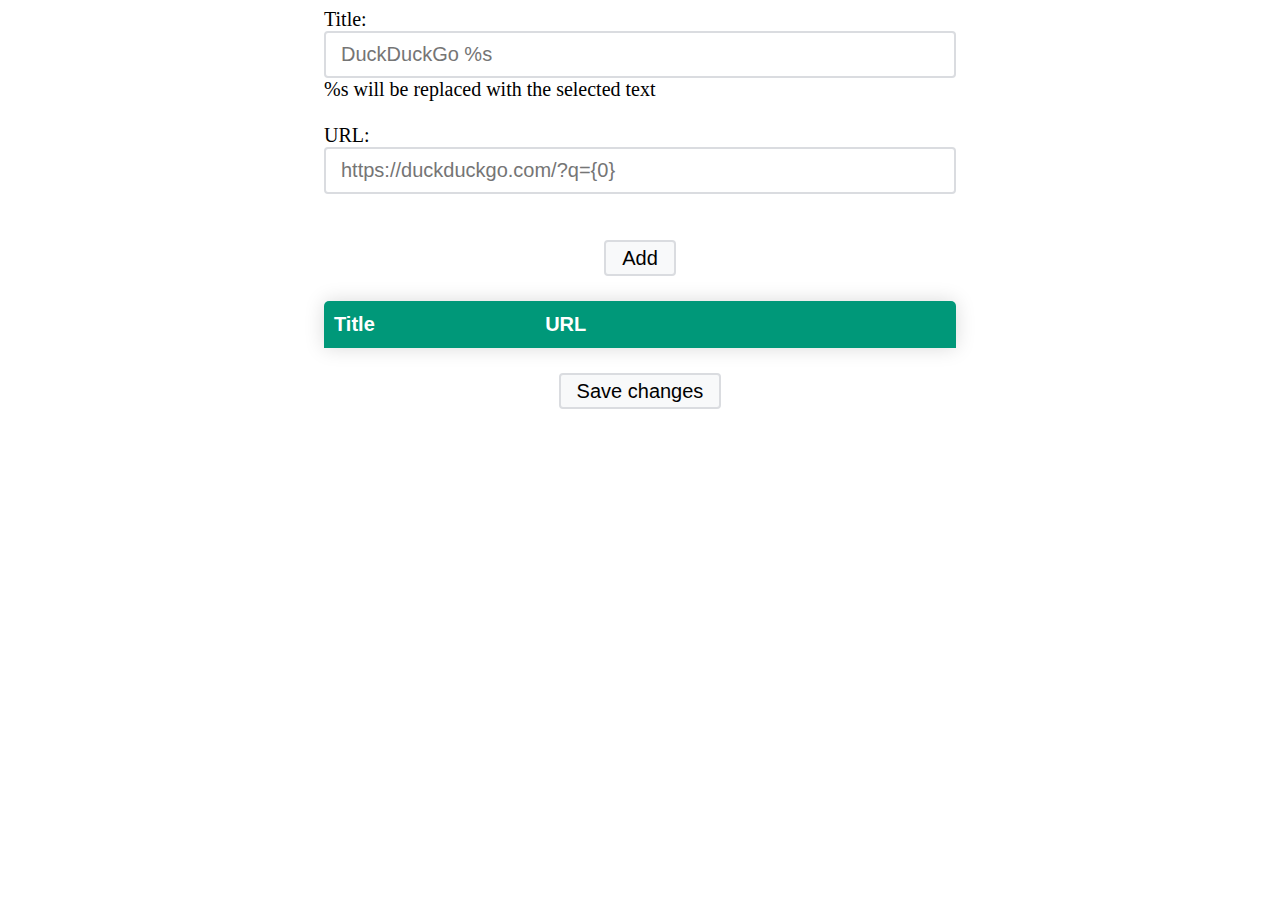
==== options.html @ 458656a0 "Moving UI to the Options page" ====
<!DOCTYPE html>
<html lang="en">
<head>
    <meta charset="UTF-8">
    <meta http-equiv="X-UA-Compatible" content="IE=edge">
    <meta name="viewport" content="width=device-width, initial-scale=1.0">
    <title>Find it!</title>
    <link rel="stylesheet" href="css/style.css">
</head>
<body>
    <div class="container">
        <form>
            <label for="title">Title:</label>
            <input type="text" id="title" name="title" placeholder="DuckDuckGo %s"> <span>%s will be replaced with the selected text</span>
            <br><br>
            <label for="url">URL:</label>
            <input type="text" id="url" name="url" placeholder="https://duckduckgo.com/?q={0}"><br><br>
            <button data-action="add-row">Add</button>
        </form>
        <table class="styled-table">
            <thead>
                <tr>
                    <th>Title</th>
                    <th>URL</th>
                    <th></th>
                    <th></th>
                    <th></th>
                </tr>
            </thead>
            <tbody>
            </tbody>
        </table>
        <button data-action="save-changes">Save changes</button>
    </div>
    <script type="module" src="options.js"></script>
</body>
</html>
---- css/style.css ----
* {
    font-size: 20px;
}

.container {
    margin: auto;
    width: 50%;
}

table {
    width: 100%;
}

td:nth-child(1),
td:nth-child(2) {
    width: 35%;
}

td:nth-child(3),
td:nth-child(4),
td:nth-child(5) {
    width: 10%;
}

button,
tr button {
    display: block;
    margin: auto;
    background-color: #f8f9fa;
    border: 2px solid #dadce0;
    border-radius: 4px;
    cursor: pointer;
    height: 36px;
    padding: 0 16px;
    white-space: pre;
}

tr button:enabled {
    color: #3c4043;
}

tr button:enabled:hover {
    color: #202124;
    border-color: black;
}

input {
    display: block;
    box-sizing: border-box;
    border-radius: 4px;
    border: 2px solid #dadce0;
    width: 100%;
    padding: 0.5rem 0.75rem;
}

.input:focus {
    border-color: black;
}

.styled-table {
    border-collapse: collapse;
    margin: 25px 0;
    font-family: sans-serif;
    min-width: 400px;
    border-radius: 5px 5px 0 0;
    box-shadow: 0 0 20px rgba(0, 0, 0, 0.15);
    overflow: hidden;
}

.styled-table thead tr {
    background-color: #009879;
    color: #ffffff;
    text-align: left;
}

.styled-table th,
.styled-table td {
    padding: 12px 10px;
}

.styled-table tbody tr {
    border-bottom: 1px solid #dddddd;
}

.styled-table tbody tr:nth-of-type(even) {
    background-color: #f3f3f3;
}

.styled-table tbody tr:last-of-type {
    border-bottom: 2px solid #009879;
}

.hidden {
    display: none;
}

button:disabled {
    cursor: not-allowed;
}
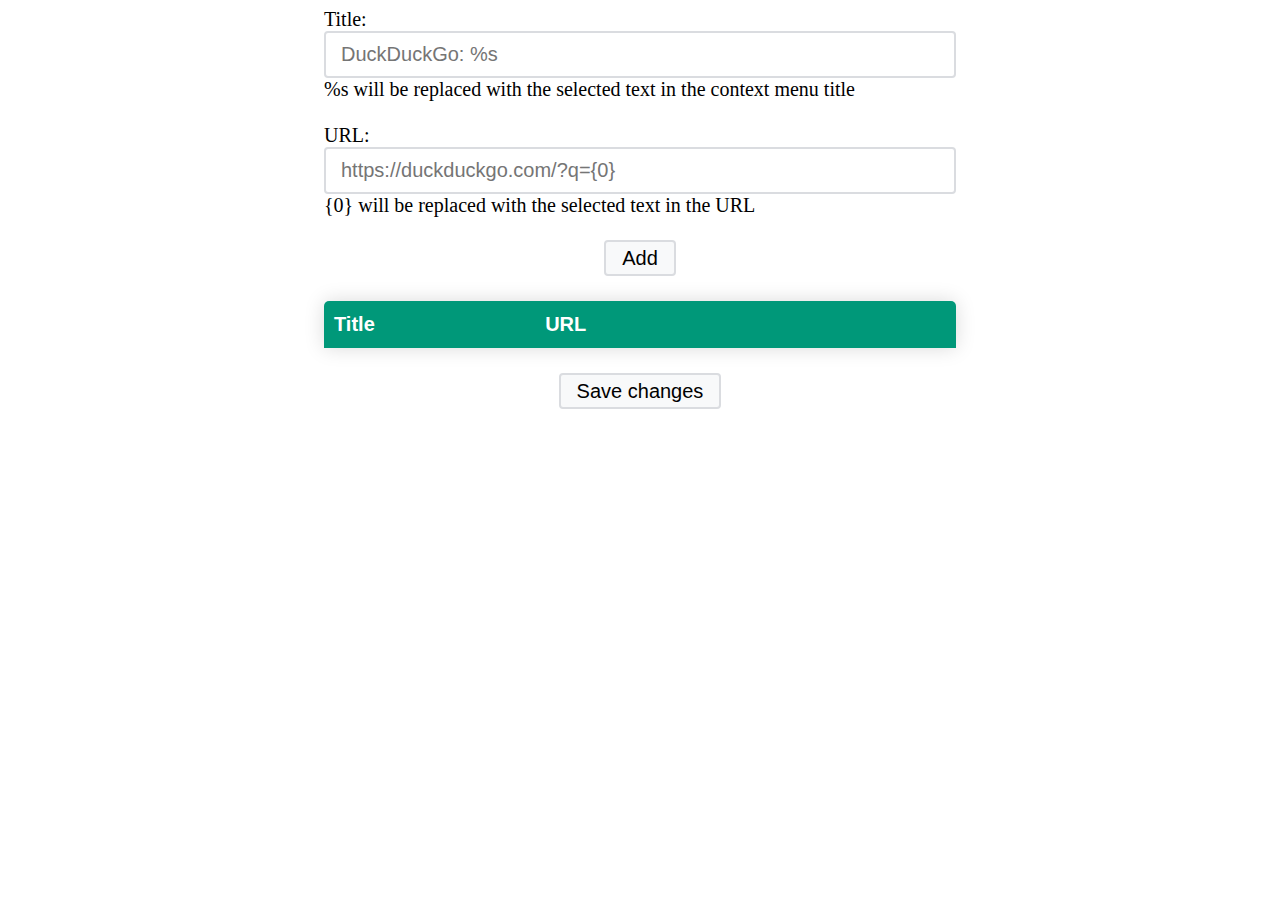
==== commit af23f2f7: "Firefox support" ====
--- a/options.html
+++ b/options.html
@@ -5,16 +5,19 @@
     <meta http-equiv="X-UA-Compatible" content="IE=edge">
     <meta name="viewport" content="width=device-width, initial-scale=1.0">
     <title>Find it!</title>
-    <link rel="stylesheet" href="css/style.css">
+    <link rel="stylesheet" href="./css/style.css">
 </head>
 <body>
     <div class="container">
         <form>
             <label for="title">Title:</label>
-            <input type="text" id="title" name="title" placeholder="DuckDuckGo %s"> <span>%s will be replaced with the selected text</span>
+            <input type="text" id="title" name="title" placeholder="DuckDuckGo: %s">
+            <span>%s will be replaced with the selected text in the context menu title</span>
             <br><br>
             <label for="url">URL:</label>
-            <input type="text" id="url" name="url" placeholder="https://duckduckgo.com/?q={0}"><br><br>
+            <input type="text" id="url" name="url" placeholder="https://duckduckgo.com/?q={0}">
+            <span>{0} will be replaced with the selected text in the URL</span>
+            <br><br>
             <button data-action="add-row">Add</button>
         </form>
         <table class="styled-table">
@@ -32,6 +35,6 @@
         </table>
         <button data-action="save-changes">Save changes</button>
     </div>
-    <script type="module" src="options.js"></script>
+    <script type="module" src="./options.js"></script>
 </body>
 </html>
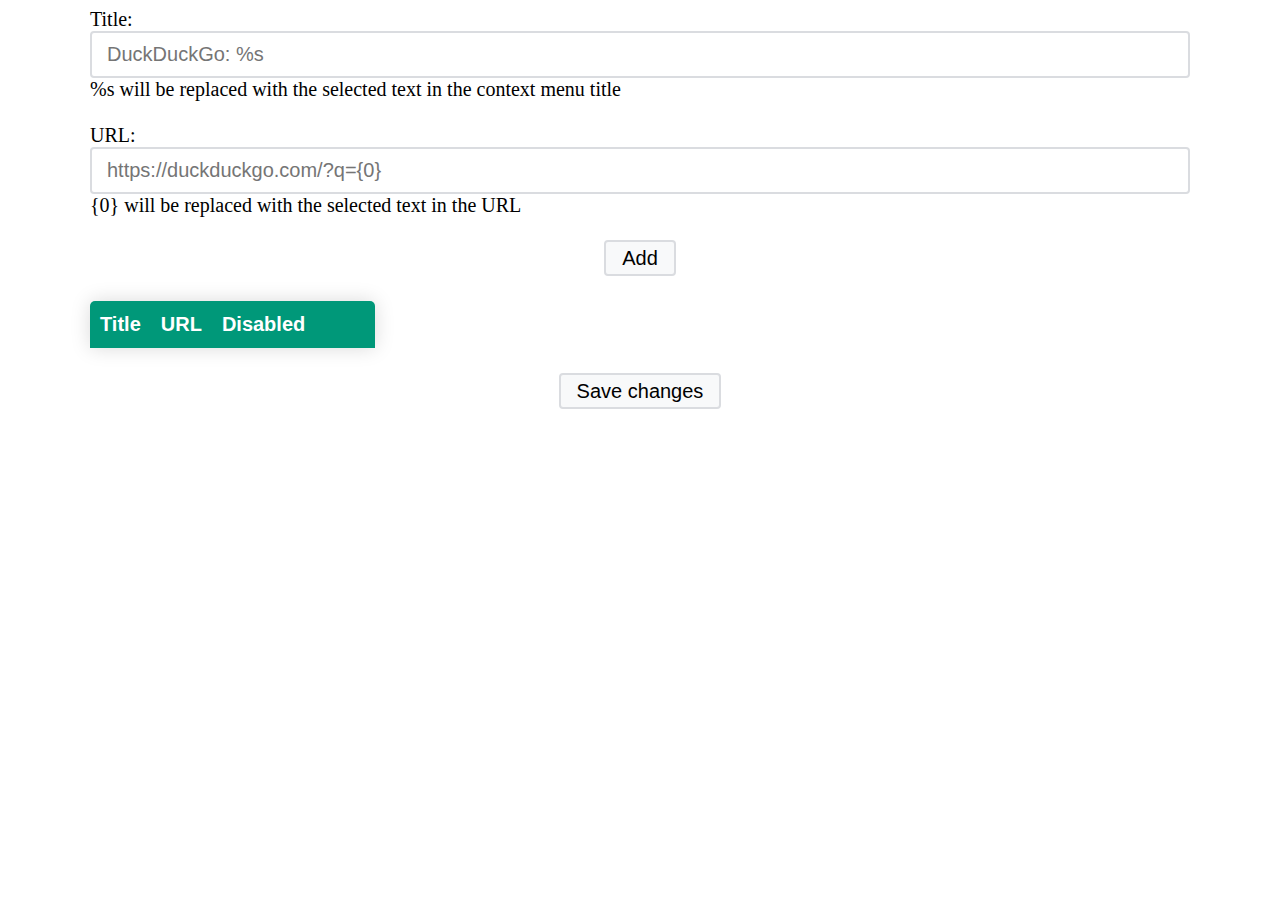
==== commit 716aa1c9: "Allow disabling menus" ====
--- a/options.html
+++ b/options.html
@@ -25,6 +25,7 @@
                 <tr>
                     <th>Title</th>
                     <th>URL</th>
+                    <th>Disabled</th>
                     <th></th>
                     <th></th>
                     <th></th>
--- a/css/style.css
+++ b/css/style.css
@@ -4,21 +4,22 @@
 
 .container {
     margin: auto;
-    width: 50%;
+    min-width: 800px;
+    max-width: 1100px;
 }
 
-table {
-    width: 100%;
+td:nth-child(1) {
+    width: 30%;
 }
 
-td:nth-child(1),
 td:nth-child(2) {
-    width: 35%;
+    width: 40%;
 }
 
 td:nth-child(3),
 td:nth-child(4),
-td:nth-child(5) {
+td:nth-child(5),
+td:nth-child(6) {
     width: 10%;
 }
 
@@ -53,15 +54,10 @@
     padding: 0.5rem 0.75rem;
 }
 
-.input:focus {
-    border-color: black;
-}
-
 .styled-table {
     border-collapse: collapse;
     margin: 25px 0;
     font-family: sans-serif;
-    min-width: 400px;
     border-radius: 5px 5px 0 0;
     box-shadow: 0 0 20px rgba(0, 0, 0, 0.15);
     overflow: hidden;
@@ -90,10 +86,6 @@
     border-bottom: 2px solid #009879;
 }
 
-.hidden {
-    display: none;
-}
-
 button:disabled {
     cursor: not-allowed;
 }
